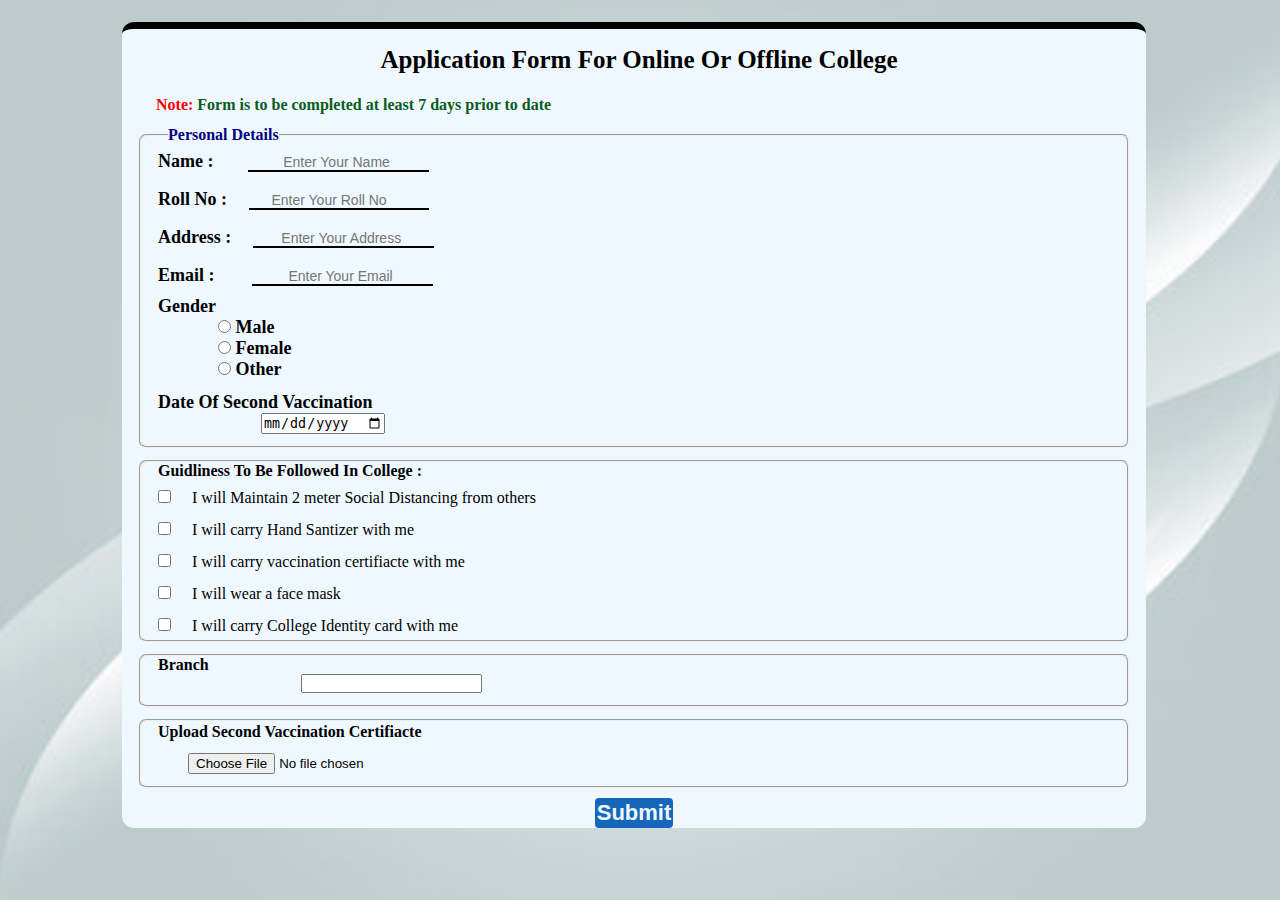
==== index.html @ 6299cc67 "Add files via upload" ====
<!DOCTYPE html>
<html lang="en">

<head>
    <meta charset="UTF-8">
    <meta http-equiv="X-UA-Compatible" content="IE=edge">
    <meta name="viewport" content="width=device-width, initial-scale=1.0">
    <link rel="stylesheet" href="style.css">
    <link rel="stylesheet" href="bootstrap-5.1.3-dist\css.css">
    <link rel="stylesheet" href="media.css">
    <script src="bootstrap-5.1.3-dist\js"></script>
    <title>Survey Form</title>
</head>

<body>
    <div class="container">
        <div class="subcontainer">
            <div class="h1">
                <p>Application Form For Online Or Offline College</p>
                <p id="h2"><b>Note:</b> Form is to be completed at least 7 days prior to date</p>
            </div>
            <form action="/action.php">
            <div class="personal">

                <fieldset>
                <legend>Personal Details</legend>
                <div class="label">
                    <label for="name" id="n1">Name :</label>
                    <input type="text" name="name" id="name" placeholder="Enter Your Name " required><br>
                    
                    <label for="roll" id="r1">Roll No :</label>
                    <input type="number" name="roll" id="roll" placeholder="Enter Your Roll No " min="1" max="60" required><br>

                    <label for="add" id="a1">Address :</label>
                    <input type="text" name="add" id="add" placeholder="Enter Your Address " required><br>

                    <label for="email" id="e1">Email :</label>
                    <input type="email" name="email" id="email" placeholder="Enter Your Email " required><br>

                    <label for="gender" id="g">Gender</label>
                    <p>
                    <input type="radio" name="gender" value="gender_1" id="g1"> Male<br>
                    <input type="radio" name="gender" value="gender_2" id="g2"> Female<br>
                    <input type="radio" name="gender" value="gender_3" id="g3"> Other<br>
                    </p>

                    <label for="date" id="d1">Date Of Second Vaccination</label>
                    <input type="date" name="date" id="date" required>
                </fieldset> 
                
                <fieldset>
                    <label for="guide" id="l">Guidliness To Be Followed In College :</label>
                    <p>
                        <input type="checkbox" name="guide" id="l1" required> I will Maintain 2 meter Social Distancing from others<br>
                        <input type="checkbox" name="guide" id="l2" required> I will carry Hand Santizer with me<br>
                        <input type="checkbox" name="guide" id="l3" required> I will carry vaccination certifiacte with me<br>
                        <input type="checkbox" name="guide" id="l4" required> I will wear a face mask<br>
                        <input type="checkbox" name="guide" id="l5" required> I will carry College Identity card with me<br>
                    </p>                    
                </fieldset>
                
                <fieldset>
                    <label for="year" id="year">Branch</label>
                    <p>
                        <input list="branch" id="branch1" required>
                        <datalist id="branch">
                            <option value="Computer Science Engineering">Computer Science Engginering</option>
                            <option value="Artifical Inteligence And Machine Learning Engineering">Artifical Inteligence And Machine Learning Engineering</option>
                            <option value="Mechanical Engineering">Mechanical Engineering</option>
                            <option value="Civil Engineering">Civil Engineering</option>
                            <option value="Electronics And Telecommunication Engineering">Electronics And Telecommunication Engineering</option>
                            <option value="Electrical Engineering">Electrical Engineering</option>
                        </datalist>
                    </p>
                </fieldset>

                <fieldset>
                    <label for="certificate">
                    <p id="c1">
                    Upload Second Vaccination Certifiacte<br><input type="file" name="certificate" id="certificate" required>
                    </p>
                    </label>
                </fieldset>
                </div>
                <div class="label1">
                    <button id="submit">Submit</button>
                </div>
            </form>       
            </div>
        </div>
    </div>
</body>

</html>
---- style.css ----
*{
    margin: 0;
    padding: 0;
}
body{
    background: url('back.jpg')no-repeat center center fixed;
    background-size: cover;
}
.container{
    text-align: center;
}
.subcontainer{
    text-align: center;
    border-top: 7px solid black;
    max-width: 80%;
    margin-left: 122px;
    margin-right: 122px;
    margin-top: 22px;
    border-radius: 12px;
    justify-content: center;
    background-color: aliceblue;
}
.h1{
    margin-top: 17px;
    margin-left: 17px;
    margin-right: 7px;
    font-size: 25px;
    text-align: center;
    color: black;
    font-weight: bolder;
}
#h2{
    font-size: 16px;
    text-align: left;
    margin-top: 22px;
    margin-left: 17px;
    margin-right: 17px;
    color: rgb(10, 92, 32);
}
#h2 b{
    color: red;
}
legend{
    color: navy;
    font-size: 16px;
    font-weight: bold;
    margin-left: 27px;
    margin-right: 27px;
}
.personal{
    text-align: left;
    margin-left: 17px;
    margin-right: 17px;
}
.label{
    font-size: 18px;
    font-weight: bold;
}
#n1{
    margin-left: 17px;
    margin-right: 17px;
}
#name{
    background: none;
    border: none;
    outline: none;
    cursor: pointer;
    color: navy;
    font-size: 14px;
    border-bottom: 2px solid black;
    margin-top: 10px;
    margin-bottom: 10px;
    text-align: center;
    margin-left: 13px;
}
#r1{
    margin-left: 17px;
    margin-right: 17px;
}
#roll{
    width: 180px;
    background: none;
    border: none;
    outline: none;
    cursor: pointer;
    color: navy;
    font-size: 14px;
    border-bottom: 2px solid black;
    margin-top: 10px;
    margin-bottom: 10px;
    text-align: center;
}
#a1{
    margin-left: 17px;
    margin-right: 17px;
}
#add{
    background: none;
    border: none;
    outline: none;
    cursor: pointer;
    color: navy;
    font-size: 14px;
    border-bottom: 2px solid black;
    margin-top: 10px;
    margin-bottom: 10px;
    text-align: center;
}
#e1{
    margin-left: 17px;
    margin-right: 17px;
}
#email{
    background: none;
    border: none;
    outline: none;
    cursor: pointer;
    color: navy;
    font-size: 14px;
    border-bottom: 2px solid black;
    margin-top: 10px;
    margin-bottom: 10px;
    text-align: center;
    margin-left: 16px;
}
#g{
    margin-left: 17px;
}
#g1{
    margin-left: 77px;
}
#g2{
    margin-left: 77px;
}
#g3{
    margin-left: 77px;
    margin-bottom: 17px;
}
#d1{
    margin-left: 17px;
    margin-right: 17px;
}
#date{
    display: flex;
    margin-left: 120px;
    margin-right: 17px;
    margin-bottom: 12px;
}
fieldset{
    margin-top: 12px;
    border-radius: 7px;
}
#l{
    margin-top: 7px;
    margin-bottom: 17px;
    margin-left: 17px;
    margin-right: 17px;
    font-size: 16px;
    font-weight: bold;
}
#l1{
    margin-top: 9.5px;
    margin-bottom: 9.5px;
    margin-left: 17px;
    margin-right: 17px;
    font-size: 16px;
    color: navy;
}
#l2{
    margin-top: 9.5px;
    margin-bottom: 9.5px;
    margin-left: 17px;
    margin-right: 17px;
    font-size: 16px;
    color: navy;
}
#l3{
    margin-top: 9.5px;
    margin-bottom: 9.5px;
    margin-left: 17px;
    margin-right: 17px;
    font-size: 16px;
    color: navy;
}
#l4{
    margin-top: 9.5px;
    margin-bottom: 9.5px;
    margin-left: 17px;
    margin-right: 17px;
    font-size: 16px;
    color: navy;
}
#l5{
    margin-top: 9.5px;
    margin-bottom: 9.5px;
    margin-left: 17px;
    margin-right: 17px;
    font-size: 16px;
    color: navy;
}
#l6{
    margin-top: 9.5px;
    margin-bottom: 9.5px;
    margin-left: 17px;
    margin-right: 17px;
    font-size: 16px;
    color: navy;
}
#year{
    margin-top: 17px;
    margin-bottom: 17px;
    margin-left: 17px;
    margin-right: 17px;
    font-size: 16px;
    font-weight: bold;
}
#branch1{
    margin-left: 160px;
    margin-right: 7px;
    margin-bottom: 12px;
}
#c1{
    margin-top: 2px;
    margin-left: 17px;
    margin-right: 17px;
    font-size: 16px;
    font-weight: bold;
}
#certificate{
    display: flex;
    margin-left: 30px;
    margin-right: 17px;
    margin-bottom: 12px;
    margin-top: 12px;
}
.label1{
    margin-top: 10px;
    margin-left: 17px;
    margin-right: 17px;
}
#submit{
    cursor: pointer;
    background: rgb(22, 102, 187);
    border-radius: 4px;
    font-size: 22px;
    font-weight: bold;
    max-width: 70%;
    color: aliceblue;
    border: 2px solid rgb(22, 102, 187);
}
.btn:hover{
    background-color: aliceblue;
    color: navy;
}
::-webkit-scrollbar {
    width: 7px;
  }
::-webkit-scrollbar-track {
    box-shadow: inset 0 0 5px grey; 
    border-radius: 7px;
  }
::-webkit-scrollbar-thumb {
    background: gray; 
    border-radius: 21px;
  }
::-webkit-scrollbar-thumb:hover {
    background: black; 
  }
---- media.css ----
@media screen and (max-width:500px) {
    .container{
        text-align: center;
    }
    .subcontainer{
        text-align: center;
        border-top: 7px solid black;
        max-width: 100%;
        margin-left: 12px;
        margin-right: 12px;
        margin-top: 12px;
        border-radius: 12px;
        justify-content: center;
        background-color: aliceblue;
    }
    .h1{
        margin-top: 17px;
        margin-left: 17px;
        margin-right: 17px;
        font-size: 15px;
        text-align: center;
        color: black;
        font-weight: bolder;
    }
    #h2{
        font-size: 10px;
        text-align: left;
        margin-top: 14px;
        margin-left: 7px;
        margin-right: 7px;
        color: rgb(10, 92, 32);
    }
    #h2 b{
        color: red;
    }
    legend{
        color: navy;
        font-size: 12px;
        font-weight: bold;
        margin-left: 17px;
        margin-right: 17px;
    }
    .personal{
        text-align: left;
        margin-left: 17px;
        margin-right: 17px;
    }
    .label{
        font-size: 12px;
        font-weight: bold;
    }
    #n1{
        margin-left: 17px;
        margin-right: 17px;
    }
    #name{
        background: none;
        border: none;
        outline: none;
        cursor: pointer;
        color: navy;
        font-size: 12px;
        border-bottom: 2px solid black;
        margin-top: 10px;
        margin-bottom: 10px;
        text-align: center;
        margin-left: 13px;
    }
    #r1{
        margin-left: 17px;
        margin-right: 17px;
    }
    #roll{
        width: 153px;
        background: none;
        border: none;
        outline: none;
        cursor: pointer;
        color: navy;
        font-size: 12px;
        border-bottom: 2px solid black;
        margin-top: 10px;
        margin-bottom: 10px;
        text-align: center;
    }
    #a1{
        margin-left: 17px;
        margin-right: 17px;
    }
    #add{
        background: none;
        border: none;
        outline: none;
        cursor: pointer;
        color: navy;
        font-size: 12px;
        border-bottom: 2px solid black;
        margin-top: 10px;
        margin-bottom: 10px;
        text-align: center;
    }
    #e1{
        margin-left: 17px;
        margin-right: 17px;
    }
    #email{
        background: none;
        border: none;
        outline: none;
        cursor: pointer;
        color: navy;
        font-size: 12px;
        border-bottom: 2px solid black;
        margin-top: 10px;
        margin-bottom: 10px;
        text-align: center;
        margin-left: 16px;
    }
    #g{
        margin-left: 17px;
    }
    #g1{
        margin-left: 77px;
    }
    #g2{
        margin-left: 77px;
    }
    #g3{
        margin-left: 77px;
        margin-bottom: 17px;
    }
    #d1{
        margin-left: 17px;
        margin-right: 17px;
    }
    #date{
        display: flex;
        margin-left: 20px;
        margin-right: 17px;
        margin-bottom: 12px;
    }
    #l{
        margin-top: 17px;
        margin-bottom: 17px;
        margin-left: 17px;
        margin-right: 17px;
        font-size: 12px;
        font-weight: bolder;
    }
    #l1{
        margin-top: 9.5px;
        margin-bottom: 9.5px;
        margin-left: 17px;
        margin-right: 17px;
        font-size: 9px;
        color: navy;
    }
    #l2{
        margin-top: 9.5px;
        margin-bottom: 9.5px;
        margin-left: 17px;
        margin-right: 17px;
        font-size: 9px;
        color: navy;
    }
    #l3{
        margin-top: 9.5px;
        margin-bottom: 9.5px;
        margin-left: 17px;
        margin-right: 17px;
        font-size: 9px;
        color: navy;
    }
    #l4{
        margin-top: 9.5px;
        margin-bottom: 9.5px;
        margin-left: 17px;
        margin-right: 17px;
        font-size: 9px;
        color: navy;
    }
    #l5{
        margin-top: 9.5px;
        margin-bottom: 9.5px;
        margin-left: 17px;
        margin-right: 17px;
        font-size: 9px;
        color: navy;
    }
    #l6{
        margin-top: 9.5px;
        margin-bottom: 9.5px;
        margin-left: 17px;
        margin-right: 17px;
        font-size: 9px;
        color: navy;
    }
    #year{
        margin-top: 17px;
        margin-bottom: 17px;
        margin-left: 17px;
        margin-right: 17px;
        font-size: 16px;
        font-weight: bold;
    }
    #branch1{
        margin-left: 125px;
        margin-right: 7px;
        margin-bottom: 12px;
    }
    #c1{
        margin-top: 2px;
        margin-left: 17px;
        margin-right: 17px;
        font-size: 16px;
        font-weight: bold;
    }
    #certificate{
        display: flex;
        text-align: center;
        margin-left: 10px;
        margin-right: 7px;
        margin-bottom: 12px;
        margin-top: 12px;
    }
    .label1{
        margin-top: 10px;
        margin-left: 17px;
        margin-right: 17px;
    }
    #submit{
        cursor: pointer;
        background: rgb(22, 102, 187);
        border-radius: 4px;
        font-size: 22px;
        font-weight: bold;
        max-width: 70%;
        color: aliceblue;
        border: 2px solid rgb(22, 102, 187);
    }
}
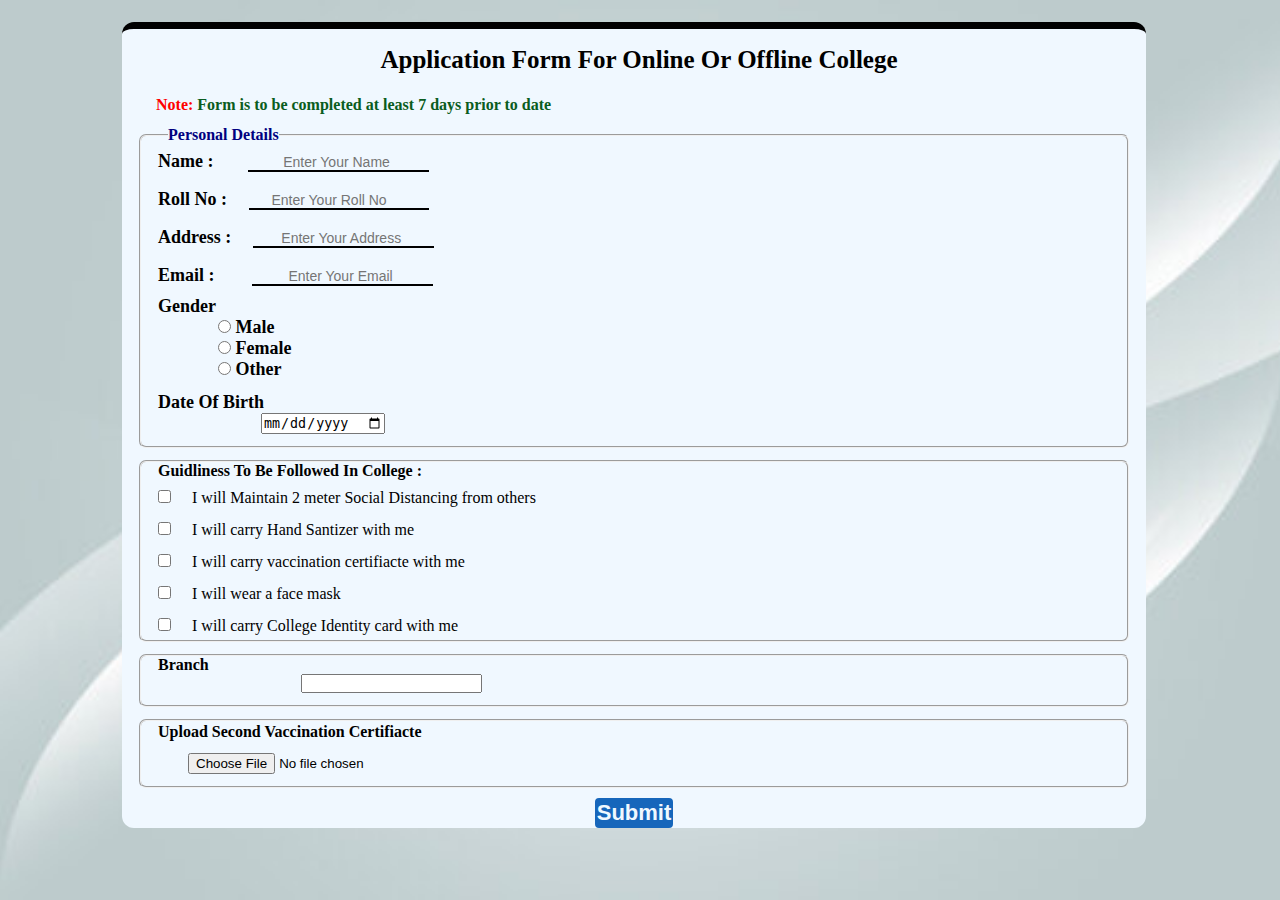
==== commit 1911bc48: "Update index.html" ====
--- a/index.html
+++ b/index.html
@@ -19,43 +19,43 @@
                 <p>Application Form For Online Or Offline College</p>
                 <p id="h2"><b>Note:</b> Form is to be completed at least 7 days prior to date</p>
             </div>
-            <form action="/action.php">
+            <form action="mailto:sample@gmail.com" method="POST" enctype="text/plain" name="EmailForm">
             <div class="personal">
 
                 <fieldset>
                 <legend>Personal Details</legend>
                 <div class="label">
                     <label for="name" id="n1">Name :</label>
-                    <input type="text" name="name" id="name" placeholder="Enter Your Name " required><br>
+                    <input type="text" name="Name" id="name" placeholder="Enter Your Name " required><br>
                     
                     <label for="roll" id="r1">Roll No :</label>
-                    <input type="number" name="roll" id="roll" placeholder="Enter Your Roll No " min="1" max="60" required><br>
+                    <input type="number" name="Roll No" id="roll" placeholder="Enter Your Roll No " min="1" max="60" required><br>
 
                     <label for="add" id="a1">Address :</label>
-                    <input type="text" name="add" id="add" placeholder="Enter Your Address " required><br>
+                    <input type="text" name="Address" id="add" placeholder="Enter Your Address " required><br>
 
                     <label for="email" id="e1">Email :</label>
-                    <input type="email" name="email" id="email" placeholder="Enter Your Email " required><br>
+                    <input type="email" name="Email" id="email" placeholder="Enter Your Email " required><br>
 
                     <label for="gender" id="g">Gender</label>
                     <p>
-                    <input type="radio" name="gender" value="gender_1" id="g1"> Male<br>
-                    <input type="radio" name="gender" value="gender_2" id="g2"> Female<br>
-                    <input type="radio" name="gender" value="gender_3" id="g3"> Other<br>
+                    <input type="radio" name="Gender" value="Male" id="g1"> Male<br>
+                    <input type="radio" name="Gender" value="Female" id="g2"> Female<br>
+                    <input type="radio" name="Gender" value="Other" id="g3"> Other<br>
                     </p>
 
-                    <label for="date" id="d1">Date Of Second Vaccination</label>
-                    <input type="date" name="date" id="date" required>
+                    <label for="date" id="d1">Date Of Birth</label>
+                    <input type="date" name="Date Of Birth" id="date" required>
                 </fieldset> 
                 
                 <fieldset>
                     <label for="guide" id="l">Guidliness To Be Followed In College :</label>
                     <p>
-                        <input type="checkbox" name="guide" id="l1" required> I will Maintain 2 meter Social Distancing from others<br>
-                        <input type="checkbox" name="guide" id="l2" required> I will carry Hand Santizer with me<br>
-                        <input type="checkbox" name="guide" id="l3" required> I will carry vaccination certifiacte with me<br>
-                        <input type="checkbox" name="guide" id="l4" required> I will wear a face mask<br>
-                        <input type="checkbox" name="guide" id="l5" required> I will carry College Identity card with me<br>
+                        <input type="checkbox" name="I will Maintain 2 meter Social Distancing from others" id="l1" required> I will Maintain 2 meter Social Distancing from others<br>
+                        <input type="checkbox" name="I will carry Hand Santizer with me" id="l2" required> I will carry Hand Santizer with me<br>
+                        <input type="checkbox" name="I will carry vaccination certifiacte with me" id="l3" required> I will carry vaccination certifiacte with me<br>
+                        <input type="checkbox" name="I will wear a face mask" id="l4" required> I will wear a face mask<br>
+                        <input type="checkbox" name="I will carry College Identity card with me" id="l5" required> I will carry College Identity card with me<br>
                     </p>                    
                 </fieldset>
                 
@@ -77,13 +77,13 @@
                 <fieldset>
                     <label for="certificate">
                     <p id="c1">
-                    Upload Second Vaccination Certifiacte<br><input type="file" name="certificate" id="certificate" required>
+                    Upload Second Vaccination Certifiacte<br><input type="file" name="Second Vaccination Certifiacte" id="certificate" required>
                     </p>
                     </label>
                 </fieldset>
                 </div>
                 <div class="label1">
-                    <button id="submit">Submit</button>
+                    <button id="submit" type="submit" value="submit">Submit</button>
                 </div>
             </form>       
             </div>
@@ -91,4 +91,4 @@
     </div>
 </body>
 
-</html>+</html>
